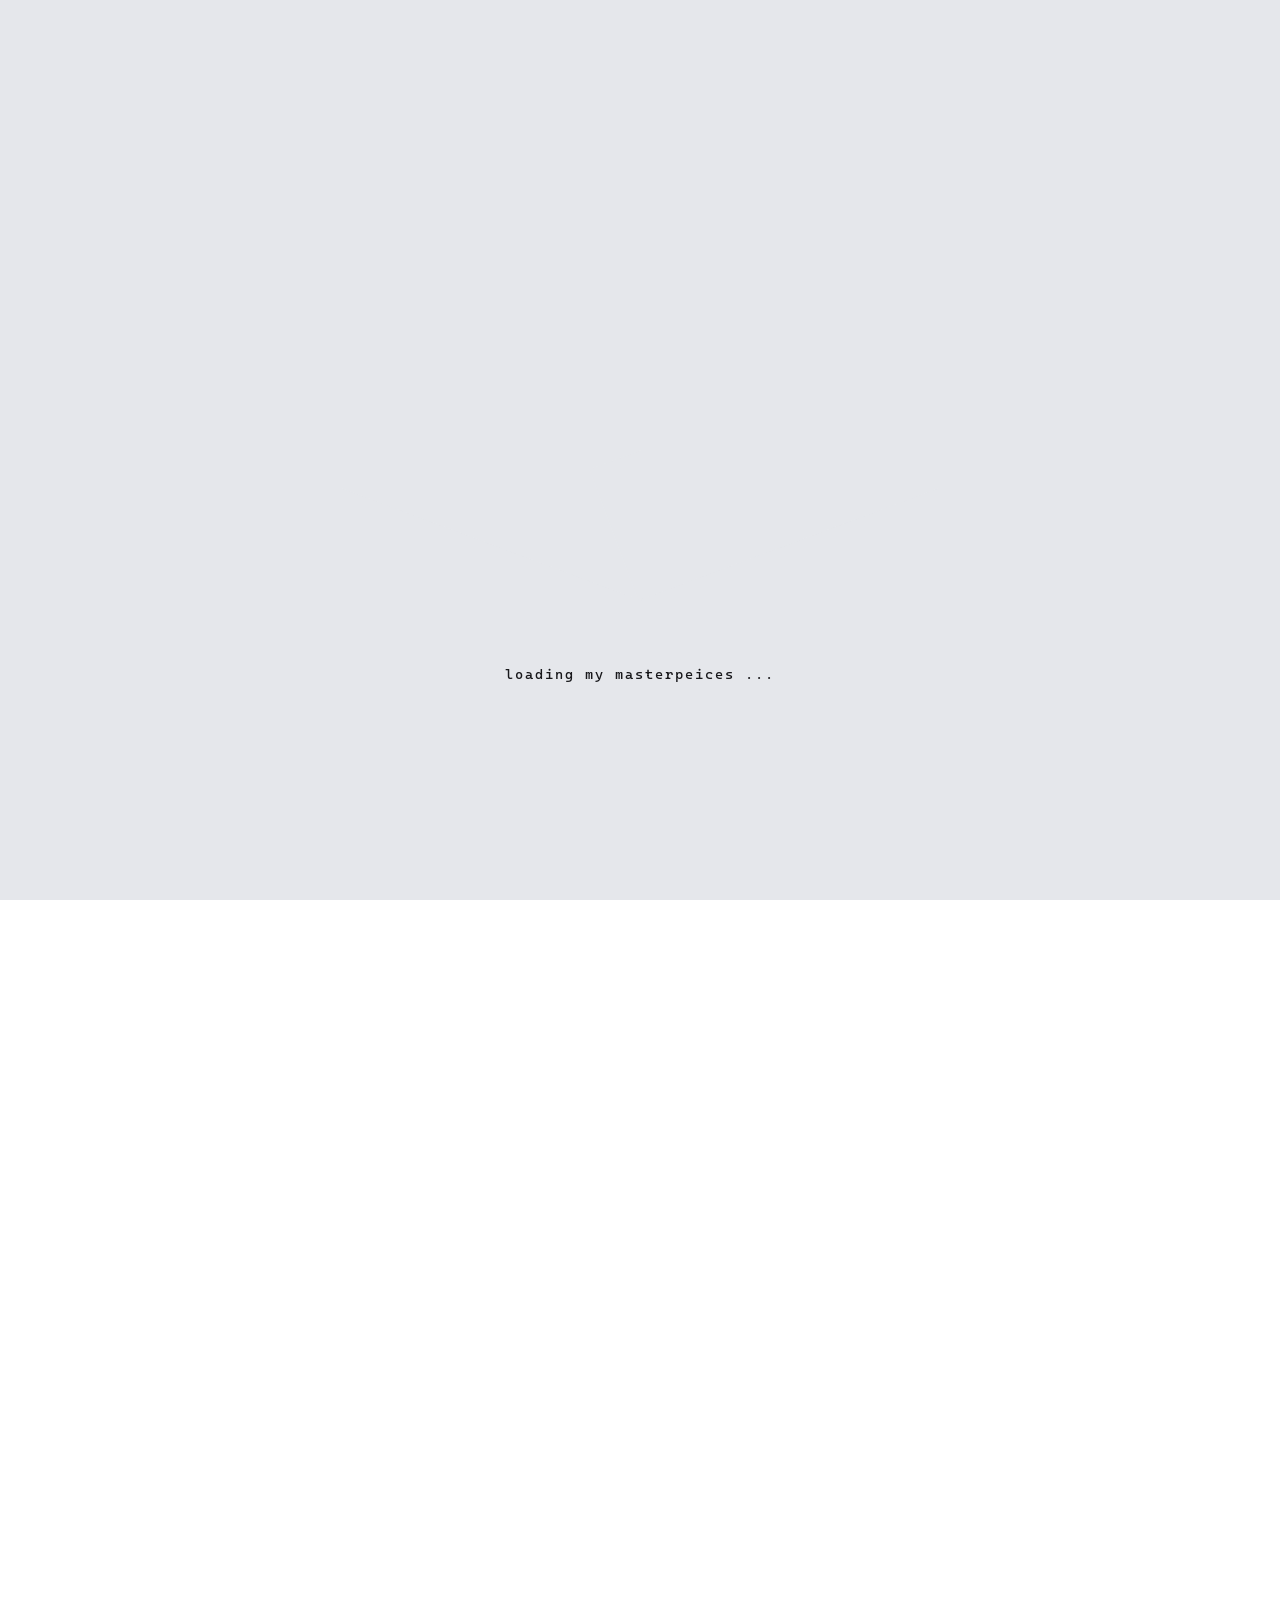
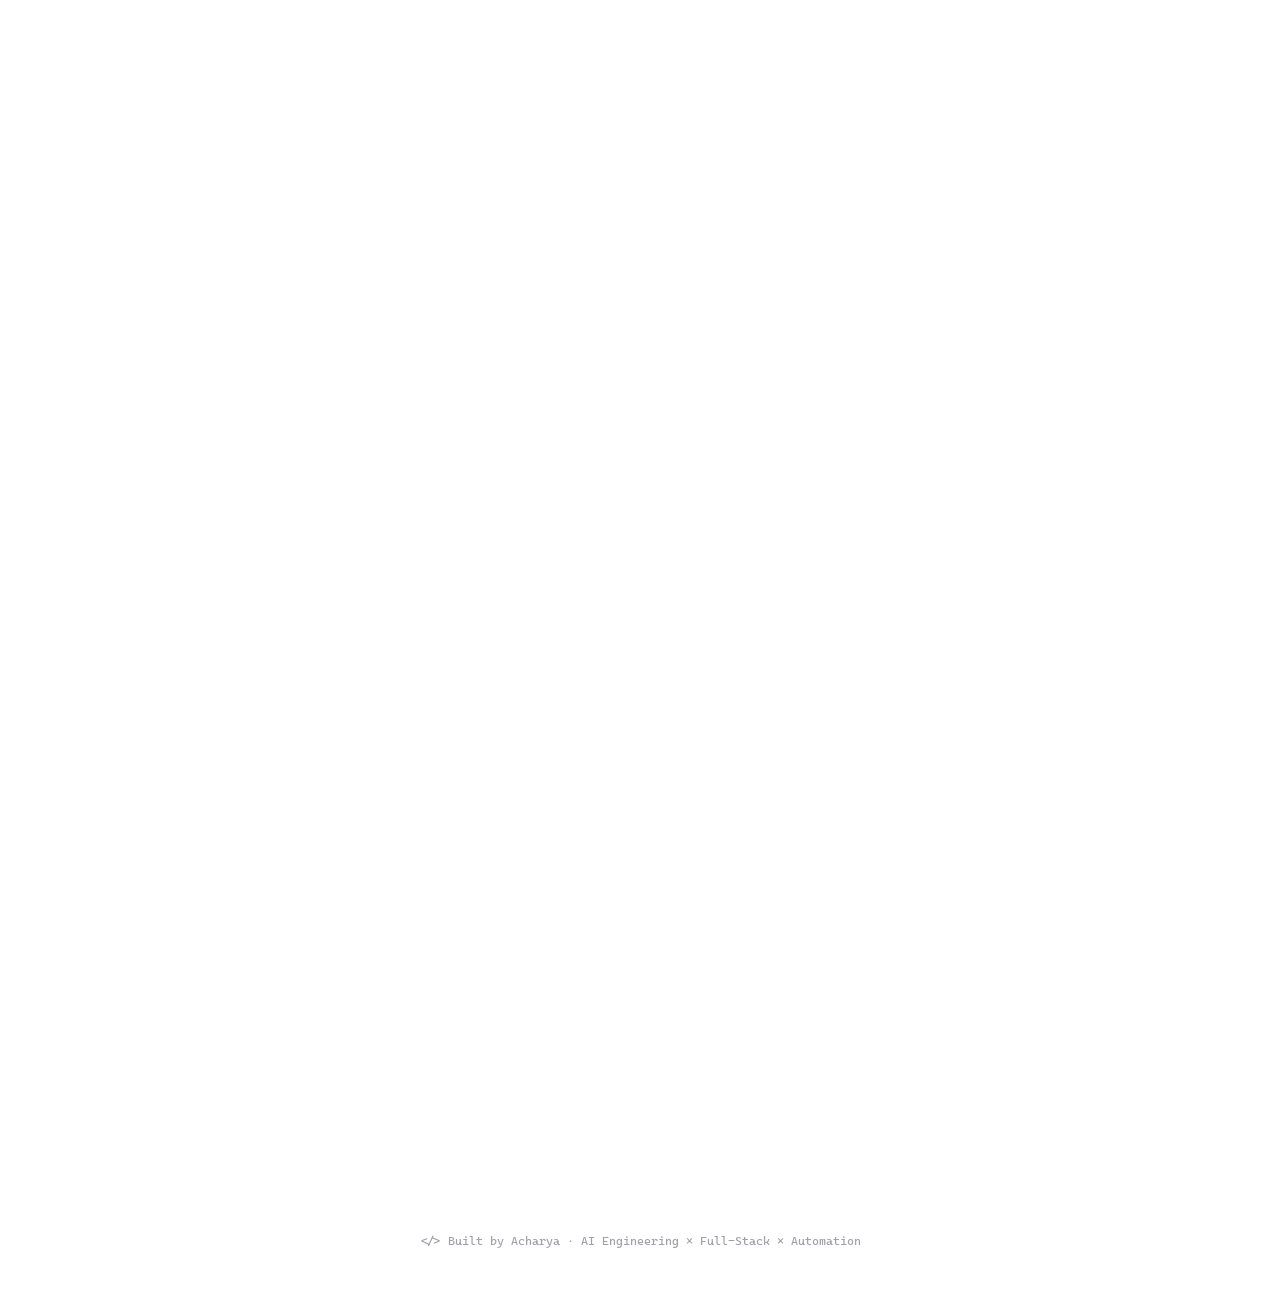
==== html/index.html @ 2d19069e "initial commit" ====
<!DOCTYPE html>
<html lang="en">

<head>
    <meta charset="UTF-8" />
    <meta name="viewport" content="width=device-width, initial-scale=1.0" />
    <meta name="description"
        content="AI Engineer & Full-Stack Developer — Building intelligent systems, RAG pipelines, and scalable SaaS platforms." />
    <title>Acharya — AI Engineer & Full-Stack Developer</title>
    <link rel="preconnect" href="https://fonts.googleapis.com" />
    <link rel="preconnect" href="https://fonts.gstatic.com" crossorigin />
    <link href="https://fonts.googleapis.com/css2?family=Cascadia+Code:wght@400;600;700&display=swap"
        rel="stylesheet" />
    <link rel="stylesheet" href="../css/style.css" />
</head>

<body>

    <!-- ===== Magnetic Cursor ===== -->
    <div class="magnetic-cursor" id="magnetic-cursor"></div>

    <!-- ===== Splash Screen with 3D Box Loader ===== -->
    <div id="splash" aria-hidden="true">
        <div class="splash-inner">
            <div class="loader">
                <div class="box box0"><div></div></div>
                <div class="box box1"><div></div></div>
                <div class="box box2"><div></div></div>
                <div class="box box3"><div></div></div>
                <div class="box box4"><div></div></div>
                <div class="box box5"><div></div></div>
                <div class="box box6"><div></div></div>
                <div class="box box7"><div></div></div>
                <div class="ground"><div></div></div>
            </div>
            <p class="splash-text">loading my masterpeices ...</p>
        </div>
    </div>

    <!-- ===== Toasts ===== -->
    <div id="toast-container"></div>

    <!-- ===== Background Grid ===== -->
    <div class="bg-grid"></div>

    <!-- ===== Floating doodles ===== -->
    <div class="doodles" aria-hidden="true">
        <span class="doodle d1">✎</span>
        <span class="doodle d2">✏️</span>
        <span class="doodle d3">✦</span>
        <span class="doodle d4">✦</span>
        <span class="doodle d5">⭐</span>
        <span class="doodle d6">✨</span>
    </div>

    <!-- ===== Navigation ===== -->
    <nav id="navbar">
        <div class="nav-inner">
            <a href="#" class="nav-logo">&lt;Acharya /&gt;</a>
            <div class="nav-links">
                <a href="#about">About</a>
                <a href="#skills">Skills</a>
                <a href="#projects">Projects</a>
                <a href="#services">Services</a>
                <a href="contact.html" class="btn btn--blue"
                    style="padding: 0.3rem 1rem; font-size: 0.85rem; border-width: 1.5px; border-radius: 6px; box-shadow: 2px 2px 0 0 var(--zinc-900);">Send
                    Message</a>
            </div>
            <button class="nav-hamburger" id="nav-hamburger" aria-label="Toggle menu">
                <span></span><span></span><span></span>
            </button>
        </div>
    </nav>

    <!-- ===== Hero ===== -->
    <header id="hero">
        <div class="hero-content reveal">
            <p class="hero-tag">AI Engineer · Full-Stack Developer · Automation Builder</p>
            <div class="hero-title-wrap">
                <h1 class="hero-title">
                    hi... im acharya .. here are my works !!
                </h1>
                <span class="hero-sparkle hero-sparkle--right">✨</span>
                <span class="hero-sparkle hero-sparkle--left">🚀</span>
                <div class="hero-underline"></div>
            </div>
            <p class="hero-desc">
                Engineering student focused on AI-powered full-stack applications, RAG pipelines, intelligent
                automation, and data-driven products. (Also, I occasionally write code that works on the first try.)
            </p>

            <div class="hero-buttons">
                <a href="https://github.com/acharyawastaken" target="_blank" rel="noreferrer" class="btn btn--dark"
                    id="btn-github">
                    <svg class="btn-icon" viewBox="0 0 24 24" fill="currentColor">
                        <path
                            d="M12 .5C5.37.5 0 5.78 0 12.292c0 5.21 3.438 9.63 8.205 11.188.6.111.82-.254.82-.567 0-.28-.01-1.022-.015-2.005-3.338.711-4.042-1.582-4.042-1.582-.546-1.36-1.333-1.722-1.333-1.722-1.089-.73.083-.716.083-.716 1.205.083 1.838 1.215 1.838 1.215 1.07 1.803 2.809 1.282 3.495.98.108-.763.418-1.282.762-1.577-2.665-.295-5.466-1.309-5.466-5.827 0-1.287.465-2.339 1.228-3.164-.123-.298-.532-1.497.117-3.12 0 0 1.001-.314 3.28 1.209A11.5 11.5 0 0 1 12 6.803c1.02.005 2.047.135 3.004.397 2.277-1.523 3.275-1.209 3.275-1.209.652 1.623.243 2.822.12 3.12.765.825 1.226 1.877 1.226 3.164 0 4.53-2.805 5.528-5.475 5.818.43.364.823 1.084.823 2.184 0 1.576-.015 2.846-.015 3.232 0 .316.216.683.825.567C20.565 21.917 24 17.497 24 12.292 24 5.78 18.627.5 12 .5z" />
                    </svg>
                    GitHub
                </a>
                <a href="https://www.linkedin.com/in/acharyawastaken/" target="_blank" rel="noreferrer"
                    class="btn btn--blue" id="btn-linkedin">
                    <svg class="btn-icon" viewBox="0 0 24 24" fill="currentColor">
                        <path
                            d="M20.447 20.452h-3.554v-5.569c0-1.328-.027-3.037-1.852-3.037-1.853 0-2.136 1.445-2.136 2.939v5.667H9.351V9h3.414v1.561h.046c.477-.9 1.637-1.85 3.37-1.85 3.601 0 4.267 2.37 4.267 5.455v6.286zM5.337 7.433a2.062 2.062 0 0 1-2.063-2.065 2.064 2.064 0 1 1 2.063 2.065zm1.782 13.019H3.555V9h3.564v11.452zM22.225 0H1.771C.792 0 0 .774 0 1.729v20.542C0 23.227.792 24 1.771 24h20.451C23.2 24 24 23.227 24 22.271V1.729C24 .774 23.2 0 22.222 0h.003z" />
                    </svg>
                    LinkedIn
                </a>
            </div>
        </div>
    </header>

    <!-- ===== About ===== -->
    <section id="about">
        <div class="section-header reveal">
            <p class="section-tag">// who_am_i</p>
            <div class="section-title-wrap">
                <h2 class="section-title">About Me</h2>
                <div class="section-underline"></div>
            </div>
        </div>
        <div class="about-body reveal">
            <div style="display: flex; gap: 2rem; align-items: center; flex-wrap: wrap;">
                <div style="flex: 1; min-width: 300px;">
                    <p>I'm an engineering student focused on building <strong>AI-powered full-stack applications</strong>,
                        intelligent automation systems, and data-driven products.</p>
                    <p>My primary interests lie in <strong>AI Engineering, RAG pipelines, automation workflows</strong>, and
                        scalable backend development. I enjoy combining full-stack development, machine learning, and data
                        analytics to create practical systems that solve real-world problems.</p>
                    <div class="about-currently">
                        <p class="about-label">Currently building (and debugging) →</p>
                        <ul class="about-list">
                            <li>RAG-based AI applications</li>
                            <li>Full-stack SaaS platforms</li>
                            <li>AI workflow automation using n8n</li>
                            <li>ML-powered analytics systems</li>
                            <li>FastAPI & MERN backend architectures</li>
                            <li>Vector search & embeddings pipelines</li>
                        </ul>
                    </div>
                </div>
                <div style="flex: 1; min-width: 300px; text-align: center; display: flex; justify-content: center;">
                    <img src="../assets/venn-diagram.png" alt="My Area of Interests Venn Diagram" style="max-width: 100%; height: auto; border-radius: 12px; border: 2px solid var(--zinc-900); box-shadow: 6px 6px 0px 0px var(--zinc-900); background-color: #fff; padding: 1rem;" />
                </div>
            </div>
        </div>
    </section>

    <!-- ===== Skills ===== -->
    <section id="skills">
        <div class="section-header reveal">
            <p class="section-tag">// tech_stack</p>
            <div class="section-title-wrap">
                <h2 class="section-title">ive understood these as my core skills</h2>
                <span class="section-sparkle section-sparkle--right">⚡</span>
                <div class="section-underline"></div>
            </div>
            <p class="section-desc">(Things I can write without intensely Googling every 5 seconds)</p>
        </div>
        <div class="icon-grid" id="skills-grid">
            <!-- Injected by JS -->
        </div>
    </section>

    <!-- ===== Projects ===== -->
    <section id="projects">
        <div class="section-header reveal">
            <p class="section-tag">// projects</p>
            <div class="section-title-wrap">
                <h2 class="section-title">My Masterpieces</h2>
                <span class="section-sparkle section-sparkle--right">✨</span>
                <span class="section-sparkle section-sparkle--left">⭐</span>
                <div class="section-underline"></div>
            </div>
            <p class="section-desc">Select a domain below to view my work.</p>
        </div>

        <!-- Domain Selection Cards -->
        <div id="domain-selection" class="domain-grid">
            <div class="domain-card reveal" data-domain="fullstack" data-magnetic="true">
                <div class="domain-card-bg"></div>
                <div class="domain-card-body">
                    <h3>Full Stack Development</h3>
                    <p>SaaS, scalable backends, MERN</p>
                </div>
            </div>
            <div class="domain-card reveal" data-domain="ai" data-magnetic="true">
                <div class="domain-card-bg"></div>
                <div class="domain-card-body">
                    <h3>AI Engineering</h3>
                    <p>RAG pipelines, Automation, Agents</p>
                </div>
            </div>
            <div class="domain-card reveal" data-domain="data" data-magnetic="true">
                <div class="domain-card-bg"></div>
                <div class="domain-card-body">
                    <h3>Data Scientist</h3>
                    <p>ML Predictions, ETL, Analytics</p>
                </div>
            </div>
        </div>

        <!-- Full Stack -->
        <div id="projects-view-fullstack" class="domain-projects" style="display: none;">
            <button class="btn btn--dark back-to-domains" data-magnetic="true" style="margin-bottom: 1rem;">← Back to
                Domains</button>
            <h3 class="category-title reveal">Full Stack Development</h3>
            <div class="projects-grid" id="projects-fullstack">
                <!-- Injected by JS -->
            </div>
        </div>

        <!-- AI Engineering -->
        <div id="projects-view-ai" class="domain-projects" style="display: none;">
            <button class="btn btn--dark back-to-domains" data-magnetic="true" style="margin-bottom: 1rem;">← Back to
                Domains</button>
            <h3 class="category-title reveal">AI Engineering</h3>
            <div class="projects-grid" id="projects-ai">
                <!-- Injected by JS -->
            </div>
        </div>

        <!-- Data Science -->
        <div id="projects-view-data" class="domain-projects" style="display: none;">
            <button class="btn btn--dark back-to-domains" data-magnetic="true" style="margin-bottom: 1rem;">← Back to
                Domains</button>
            <h3 class="category-title reveal">Data Scientist</h3>
            <div class="projects-grid" id="projects-data">
                <!-- Injected by JS -->
            </div>
        </div>
    </section>

    <!-- ===== Project Modal ===== -->
    <div id="project-modal" class="modal" aria-hidden="true">
        <div class="modal-overlay" onclick="closeProjectModal()"></div>
        <div class="modal-content">
            <button class="modal-close" onclick="closeProjectModal()">×</button>
            <div class="modal-split">
                <!-- Left: Video Showcase -->
                <div class="modal-left">
                    <video controls class="project-video" id="modal-video">
                        <!-- Add your video source here in the future -->
                        <source src="" type="video/mp4">
                        Your browser does not support the video tag.
                    </video>
                    <div class="video-placeholder" id="modal-video-placeholder">
                        <svg viewBox="0 0 24 24" fill="none" stroke="currentColor" stroke-width="2" style="width: 48px; height: 48px; margin-bottom: 1rem;"><polygon points="23 7 16 12 23 17 23 7"></polygon><rect x="1" y="5" width="15" height="14" rx="2" ry="2"></rect></svg>
                        <p style="font-weight: 600; font-size: 1.1rem; margin-bottom: 0.5rem;">Project Demo Video</p>
                        <p style="font-size: 0.85rem; opacity: 0.8;">(Upload your video in index.html)</p>
                    </div>
                </div>
                <!-- Right: Thoughts & Stack -->
                <div class="modal-right">
                    <div class="modal-top">
                        <p style="font-size: 0.8rem; color: var(--blue-500); font-weight: 700; margin-bottom: 0.5rem; text-transform: uppercase; letter-spacing: 1px;">// developer_notes</p>
                        <h3 id="modal-title" style="font-size: 1.8rem; margin-bottom: 1rem; color: var(--zinc-900); font-weight: 800;">Project Title</h3>
                        <div style="background: var(--zinc-100); padding: 1.5rem; border-radius: 8px; border-left: 4px solid var(--amber-400);">
                            <p id="modal-thought" style="font-style: italic; color: var(--zinc-800); line-height: 1.6; font-size: 0.95rem;"></p>
                        </div>
                    </div>
                    <div class="modal-bottom">
                        <p style="font-size: 0.8rem; color: var(--blue-500); font-weight: 700; margin-bottom: 1rem; text-transform: uppercase; letter-spacing: 1px;">// tech_stack</p>
                        <ul id="modal-tech" class="project-tech" style="margin-bottom: 2rem;"></ul>
                        <a href="#" id="modal-github" target="_blank" rel="noreferrer" class="btn btn--dark" style="width: 100%; justify-content: center; font-size: 1rem; padding: 0.8rem;">
                            <svg class="btn-icon" viewBox="0 0 24 24" fill="currentColor"><path d="M12 .5C5.37.5 0 5.78 0 12.292c0 5.21 3.438 9.63 8.205 11.188.6.111.82-.254.82-.567 0-.28-.01-1.022-.015-2.005-3.338.711-4.042-1.582-4.042-1.582-.546-1.36-1.333-1.722-1.333-1.722-1.089-.73.083-.716.083-.716 1.205.083 1.838 1.215 1.838 1.215 1.07 1.803 2.809 1.282 3.495.98.108-.763.418-1.282.762-1.577-2.665-.295-5.466-1.309-5.466-5.827 0-1.287.465-2.339 1.228-3.164-.123-.298-.532-1.497.117-3.12 0 0 1.001-.314 3.28 1.209A11.5 11.5 0 0 1 12 6.803c1.02.005 2.047.135 3.004.397 2.277-1.523 3.275-1.209 3.275-1.209.652 1.623.243 2.822.12 3.12.765.825 1.226 1.877 1.226 3.164 0 4.53-2.805 5.528-5.475 5.818.43.364.823 1.084.823 2.184 0 1.576-.015 2.846-.015 3.232 0 .316.216.683.825.567C20.565 21.917 24 17.497 24 12.292 24 5.78 18.627.5 12 .5z"/></svg>
                            View Repository on GitHub
                        </a>
                    </div>
                </div>
            </div>
        </div>
    </div>

    <!-- ===== Services ===== -->
    <section id="services">
        <div class="section-header reveal">
            <p class="section-tag">// services</p>
            <div class="section-title-wrap">
                <h2 class="section-title">What I Can Do For You</h2>
                <div class="section-underline"></div>
            </div>
        </div>
        <div class="services-grid" id="services-grid" style="margin-bottom: 2rem;">
            <!-- Injected by JS -->
        </div>
        <div style="text-align: center; margin-top: 3rem;" class="reveal">
            <a href="https://www.linkedin.com/in/acharyawastaken/" target="_blank" rel="noreferrer" class="btn btn--blue" data-magnetic="true">
                <svg class="btn-icon" viewBox="0 0 24 24" fill="currentColor"><path d="M20.447 20.452h-3.554v-5.569c0-1.328-.027-3.037-1.852-3.037-1.853 0-2.136 1.445-2.136 2.939v5.667H9.351V9h3.414v1.561h.046c.477-.9 1.637-1.85 3.37-1.85 3.601 0 4.267 2.37 4.267 5.455v6.286zM5.337 7.433a2.062 2.062 0 0 1-2.063-2.065 2.064 2.064 0 1 1 2.063 2.065zm1.782 13.019H3.555V9h3.564v11.452zM22.225 0H1.771C.792 0 0 .774 0 1.729v20.542C0 23.227.792 24 1.771 24h20.451C23.2 24 24 23.227 24 22.271V1.729C24 .774 23.2 0 22.222 0h.003z"/></svg>
                View My Profile on LinkedIn
            </a>
        </div>
    </section>

    <!-- ===== Connect ===== -->
    <section id="connect">
        <div class="section-header reveal">
            <p class="section-tag">// connect</p>
            <div class="section-title-wrap">
                <h2 class="section-title">Let's Build Something</h2>
                <div class="section-underline"></div>
            </div>
            <p class="section-desc">I'm always open to new projects, collaborations, and opportunities.</p>
        </div>

        <div class="connect-cards">
            <a href="https://github.com/acharyawastaken" target="_blank" rel="noreferrer"
                class="connect-card rotate-n1 reveal" id="card-github">
                <div class="connect-card-bg"></div>
                <div class="connect-card-body">
                    <div class="connect-icon connect-icon--dark">
                        <svg viewBox="0 0 24 24" fill="currentColor">
                            <path
                                d="M12 .5C5.37.5 0 5.78 0 12.292c0 5.21 3.438 9.63 8.205 11.188.6.111.82-.254.82-.567 0-.28-.01-1.022-.015-2.005-3.338.711-4.042-1.582-4.042-1.582-.546-1.36-1.333-1.722-1.333-1.722-1.089-.73.083-.716.083-.716 1.205.083 1.838 1.215 1.838 1.215 1.07 1.803 2.809 1.282 3.495.98.108-.763.418-1.282.762-1.577-2.665-.295-5.466-1.309-5.466-5.827 0-1.287.465-2.339 1.228-3.164-.123-.298-.532-1.497.117-3.12 0 0 1.001-.314 3.28 1.209A11.5 11.5 0 0 1 12 6.803c1.02.005 2.047.135 3.004.397 2.277-1.523 3.275-1.209 3.275-1.209.652 1.623.243 2.822.12 3.12.765.825 1.226 1.877 1.226 3.164 0 4.53-2.805 5.528-5.475 5.818.43.364.823 1.084.823 2.184 0 1.576-.015 2.846-.015 3.232 0 .316.216.683.825.567C20.565 21.917 24 17.497 24 12.292 24 5.78 18.627.5 12 .5z" />
                        </svg>
                    </div>
                    <h3 class="connect-name">GitHub</h3>
                    <p class="connect-desc">@acharyawastaken</p>
                </div>
            </a>
            <a href="https://www.linkedin.com/in/acharyawastaken/" target="_blank" rel="noreferrer"
                class="connect-card rotate-p1 reveal" id="card-linkedin">
                <div class="connect-card-bg"></div>
                <div class="connect-card-body">
                    <div class="connect-icon connect-icon--blue">
                        <svg viewBox="0 0 24 24" fill="currentColor">
                            <path
                                d="M20.447 20.452h-3.554v-5.569c0-1.328-.027-3.037-1.852-3.037-1.853 0-2.136 1.445-2.136 2.939v5.667H9.351V9h3.414v1.561h.046c.477-.9 1.637-1.85 3.37-1.85 3.601 0 4.267 2.37 4.267 5.455v6.286zM5.337 7.433a2.062 2.062 0 0 1-2.063-2.065 2.064 2.064 0 1 1 2.063 2.065zm1.782 13.019H3.555V9h3.564v11.452zM22.225 0H1.771C.792 0 0 .774 0 1.729v20.542C0 23.227.792 24 1.771 24h20.451C23.2 24 24 23.227 24 22.271V1.729C24 .774 23.2 0 22.222 0h.003z" />
                        </svg>
                    </div>
                    <h3 class="connect-name">LinkedIn</h3>
                    <p class="connect-desc">/in/acharyawastaken</p>
                </div>
            </a>
        </div>
    </section>

    <!-- ===== Footer ===== -->
    <footer id="footer">
        <p class="footer-text">&lt;/&gt; Built by Acharya · AI Engineering × Full-Stack × Automation</p>
    </footer>

    <script src="https://cdnjs.cloudflare.com/ajax/libs/gsap/3.12.2/gsap.min.js"></script>
    <script src="../js/script.js"></script>
</body>

</html>
---- css/style.css ----
*,*::before,*::after{margin:0;padding:0;box-sizing:border-box}
:root{
  --font:'Cascadia Code',monospace;
  --zinc-50:#fafafa;--zinc-100:#f4f4f5;--zinc-200:#e4e4e7;--zinc-400:#a1a1aa;
  --zinc-600:#52525b;--zinc-800:#27272a;--zinc-900:#18181b;--zinc-950:#09090b;
  --white:#fff;--amber-300:#fcd34d;--amber-400:#fbbf24;--amber-500:#f59e0b;
  --blue-400:#60a5fa;--blue-500:#3b82f6;--blue-600:#2563eb;
  --purple-500:#a855f7;--green-100:#dcfce7;--green-600:#16a34a;
  --radius:10px;
  --ease-expo:cubic-bezier(.16,1,.3,1);
  --ease-back:cubic-bezier(.34,1.56,.64,1);
}
html{scroll-behavior:smooth}
body{font-family:var(--font);background:var(--white);color:var(--zinc-900);overflow-x:hidden;-webkit-font-smoothing:antialiased}
a{text-decoration:none;color:inherit}

* {
  cursor: url('data:image/svg+xml,<svg xmlns="http://www.w3.org/2000/svg" width="48" height="48" viewBox="0 0 24 24"><path fill="%23FFF" stroke="%23000" stroke-width="2" d="M5.5 3.21V20.8c0 .45.54.67.85.35l4.86-4.86a.5.5 0 0 1 .35-.15h6.87a.5.5 0 0 0 .35-.85L6.35 2.85a.5.5 0 0 0-.85.35Z"></path></svg>') 4 4, auto !important;
}

.magnetic-cursor {
  position: fixed;
  top: 0;
  left: 0;
  z-index: 9999;
  pointer-events: none;
  will-change: transform, width, height, border-radius;
  background-color: white;
  mix-blend-mode: exclusion;
  width: 24px;
  height: 24px;
  border-radius: 50%;
  backdrop-filter: contrast(1.5);
  -webkit-backdrop-filter: contrast(1.5);
}

/* ===== GRID BACKGROUND ===== */
.bg-grid {
    position: fixed;
    inset: 0;
    pointer-events: none;
    z-index: 0;
    background-image: url("data:image/svg+xml,%3Csvg xmlns='http://www.w3.org/2000/svg' width='40' height='40'%3E%3Cpath d='M.5 40V.5H40' fill='none' stroke='rgba(156, 163, 175, 0.3)' /%3E%3C/svg%3E");
}

/* ===== 3D BOX LOADER SPLASH ===== */
#splash{position:fixed;inset:0;z-index:9999;background:#e5e7eb;display:flex;align-items:center;justify-content:center;transition:opacity .8s var(--ease-expo),visibility .8s}
#splash.hide{opacity:0;visibility:hidden;pointer-events:none}
.splash-inner{text-align:center;animation:splashIn .5s var(--ease-back) both; display:flex; flex-direction:column; align-items:center;}
.splash-text{font-family:var(--font);font-size:.85rem;color:var(--zinc-900);margin-top:8rem;letter-spacing:2px}
@keyframes splashIn{from{opacity:0;transform:scale(.8) translateY(20px)}to{opacity:1;transform:scale(1) translateY(0)}}

.loader {
    --duration: 3s;
    --primary: rgba(0, 0, 0, 1);
    --primary-light: #333333;
    --primary-rgba: rgba(0, 0, 0, 0);
    width: 200px;
    height: 320px;
    position: relative;
    transform-style: preserve-3d;
    margin: 0 auto;
}
@media (max-width: 480px) {
    .loader {
        zoom: 0.44;
    }
}
.loader:before, .loader:after {
    --r: 20.5deg;
    content: "";
    width: 320px;
    height: 140px;
    position: absolute;
    right: 32%;
    bottom: -11px;
    background: #e5e7eb; 
    transform: translateZ(200px) rotate(var(--r));
    animation: mask var(--duration) linear forwards infinite;
}
.loader:after {
    --r: -20.5deg;
    right: auto;
    left: 32%;
}
.loader .ground {
    position: absolute;
    left: -50px;
    bottom: -120px;
    transform-style: preserve-3d;
    transform: rotateY(-47deg) rotateX(-15deg) rotateZ(15deg) scale(1);
}
.loader .ground div {
    transform: rotateX(90deg) rotateY(0deg) translate(-48px, -120px) translateZ(100px) scale(0);
    width: 200px;
    height: 200px;
    background: var(--primary);
    background: linear-gradient(45deg, var(--primary) 0%, var(--primary) 50%, var(--primary-light) 50%, var(--primary-light) 100%);
    transform-style: preserve-3d;
    animation: ground var(--duration) linear forwards infinite;
}
.loader .ground div:before, .loader .ground div:after {
    --rx: 90deg;
    --ry: 0deg;
    --x: 44px;
    --y: 162px;
    --z: -50px;
    content: "";
    width: 156px;
    height: 300px;
    opacity: 0;
    background: linear-gradient(var(--primary), var(--primary-rgba));
    position: absolute;
    top: 0;
    left: 0;
    transform: rotateX(var(--rx)) rotateY(var(--ry)) translate(var(--x), var(--y)) translateZ(var(--z));
    animation: ground-shine var(--duration) linear forwards infinite;
}
.loader .ground div:after {
    --rx: 90deg;
    --ry: 90deg;
    --x: 0;
    --y: 177px;
    --z: 150px;
}
.loader .box {
    --x: 0;
    --y: 0;
    position: absolute;
    animation: var(--duration) linear forwards infinite;
    transform: translate(var(--x), var(--y));
}
.loader .box div {
    background-color: var(--primary);
    width: 48px;
    height: 48px;
    position: relative;
    transform-style: preserve-3d;
    animation: var(--duration) ease forwards infinite;
    transform: rotateY(-47deg) rotateX(-15deg) rotateZ(15deg) scale(0);
}
.loader .box div:before, .loader .box div:after {
    --rx: 90deg;
    --ry: 0deg;
    --z: 24px;
    --y: -24px;
    --x: 0;
    content: "";
    position: absolute;
    top: 0;
    left: 0;
    background-color: #52525b;
    width: inherit;
    height: inherit;
    transform: rotateX(var(--rx)) rotateY(var(--ry)) translate(var(--x), var(--y)) translateZ(var(--z));
}
.loader .box div:after {
    --rx: 0deg;
    --ry: 90deg;
    --x: 24px;
    --y: 0;
    background-color: #27272a;
}
.loader .box.box0 { --x: -220px; --y: -120px; left: 58px; top: 108px; animation-name: box-move0; }
.loader .box.box0 div { animation-name: box-scale0; }
.loader .box.box1 { --x: -260px; --y: 120px; left: 25px; top: 120px; animation-name: box-move1; }
.loader .box.box1 div { animation-name: box-scale1; }
.loader .box.box2 { --x: 120px; --y: -190px; left: 58px; top: 64px; animation-name: box-move2; }
.loader .box.box2 div { animation-name: box-scale2; }
.loader .box.box3 { --x: 280px; --y: -40px; left: 91px; top: 120px; animation-name: box-move3; }
.loader .box.box3 div { animation-name: box-scale3; }
.loader .box.box4 { --x: 60px; --y: 200px; left: 58px; top: 132px; animation-name: box-move4; }
.loader .box.box4 div { animation-name: box-scale4; }
.loader .box.box5 { --x: -220px; --y: -120px; left: 25px; top: 76px; animation-name: box-move5; }
.loader .box.box5 div { animation-name: box-scale5; }
.loader .box.box6 { --x: -260px; --y: 120px; left: 91px; top: 76px; animation-name: box-move6; }
.loader .box.box6 div { animation-name: box-scale6; }
.loader .box.box7 { --x: -240px; --y: 200px; left: 58px; top: 87px; animation-name: box-move7; }
.loader .box.box7 div { animation-name: box-scale7; }

@keyframes box-move0 { 12% { transform: translate(var(--x), var(--y)); } 25%, 52% { transform: translate(0, 0); } 80% { transform: translate(0, -32px); } 90%, 100% { transform: translate(0, 188px); } }
@keyframes box-scale0 { 6% { transform: rotateY(-47deg) rotateX(-15deg) rotateZ(15deg) scale(0); } 14%, 100% { transform: rotateY(-47deg) rotateX(-15deg) rotateZ(15deg) scale(1); } }
@keyframes box-move1 { 16% { transform: translate(var(--x), var(--y)); } 29%, 52% { transform: translate(0, 0); } 80% { transform: translate(0, -32px); } 90%, 100% { transform: translate(0, 188px); } }
@keyframes box-scale1 { 10% { transform: rotateY(-47deg) rotateX(-15deg) rotateZ(15deg) scale(0); } 18%, 100% { transform: rotateY(-47deg) rotateX(-15deg) rotateZ(15deg) scale(1); } }
@keyframes box-move2 { 20% { transform: translate(var(--x), var(--y)); } 33%, 52% { transform: translate(0, 0); } 80% { transform: translate(0, -32px); } 90%, 100% { transform: translate(0, 188px); } }
@keyframes box-scale2 { 14% { transform: rotateY(-47deg) rotateX(-15deg) rotateZ(15deg) scale(0); } 22%, 100% { transform: rotateY(-47deg) rotateX(-15deg) rotateZ(15deg) scale(1); } }
@keyframes box-move3 { 24% { transform: translate(var(--x), var(--y)); } 37%, 52% { transform: translate(0, 0); } 80% { transform: translate(0, -32px); } 90%, 100% { transform: translate(0, 188px); } }
@keyframes box-scale3 { 18% { transform: rotateY(-47deg) rotateX(-15deg) rotateZ(15deg) scale(0); } 26%, 100% { transform: rotateY(-47deg) rotateX(-15deg) rotateZ(15deg) scale(1); } }
@keyframes box-move4 { 28% { transform: translate(var(--x), var(--y)); } 41%, 52% { transform: translate(0, 0); } 80% { transform: translate(0, -32px); } 90%, 100% { transform: translate(0, 188px); } }
@keyframes box-scale4 { 22% { transform: rotateY(-47deg) rotateX(-15deg) rotateZ(15deg) scale(0); } 30%, 100% { transform: rotateY(-47deg) rotateX(-15deg) rotateZ(15deg) scale(1); } }
@keyframes box-move5 { 32% { transform: translate(var(--x), var(--y)); } 45%, 52% { transform: translate(0, 0); } 80% { transform: translate(0, -32px); } 90%, 100% { transform: translate(0, 188px); } }
@keyframes box-scale5 { 26% { transform: rotateY(-47deg) rotateX(-15deg) rotateZ(15deg) scale(0); } 34%, 100% { transform: rotateY(-47deg) rotateX(-15deg) rotateZ(15deg) scale(1); } }
@keyframes box-move6 { 36% { transform: translate(var(--x), var(--y)); } 49%, 52% { transform: translate(0, 0); } 80% { transform: translate(0, -32px); } 90%, 100% { transform: translate(0, 188px); } }
@keyframes box-scale6 { 30% { transform: rotateY(-47deg) rotateX(-15deg) rotateZ(15deg) scale(0); } 38%, 100% { transform: rotateY(-47deg) rotateX(-15deg) rotateZ(15deg) scale(1); } }
@keyframes box-move7 { 40% { transform: translate(var(--x), var(--y)); } 53%, 52% { transform: translate(0, 0); } 80% { transform: translate(0, -32px); } 90%, 100% { transform: translate(0, 188px); } }
@keyframes box-scale7 { 34% { transform: rotateY(-47deg) rotateX(-15deg) rotateZ(15deg) scale(0); } 42%, 100% { transform: rotateY(-47deg) rotateX(-15deg) rotateZ(15deg) scale(1); } }

@keyframes ground { 0%, 65% { transform: rotateX(90deg) rotateY(0deg) translate(-48px, -120px) translateZ(100px) scale(0); } 75%, 90% { transform: rotateX(90deg) rotateY(0deg) translate(-48px, -120px) translateZ(100px) scale(1); } 100% { transform: rotateX(90deg) rotateY(0deg) translate(-48px, -120px) translateZ(100px) scale(0); } }
@keyframes ground-shine { 0%, 70% { opacity: 0; } 75%, 87% { opacity: 0.2; } 100% { opacity: 0; } }
@keyframes mask { 0%, 65% { opacity: 0; } 66%, 100% { opacity: 1; } }

/* ===== DOODLES ===== */
.doodles{position:fixed;inset:0;pointer-events:none;z-index:0;overflow:hidden}
.doodle{position:absolute;opacity:.1;font-size:3rem;animation:float 10s ease-in-out infinite}
.d1{top:8%;left:5%;animation-delay:0s}.d2{top:60%;right:6%;animation-delay:1.5s}
.d3{top:35%;right:15%;font-size:2rem;color:var(--blue-400);animation-delay:3s}
.d4{bottom:20%;left:10%;font-size:2rem;color:var(--amber-400);animation-delay:4.5s}
.d5{top:80%;left:40%;font-size:2.2rem;animation-delay:2s}
.d6{top:15%;right:30%;font-size:2.5rem;animation-delay:5s}
@keyframes float{0%,100%{transform:translateY(0)}50%{transform:translateY(-22px)}}

/* ===== NAVBAR ===== */
#navbar{position:fixed;top:0;left:0;width:100%;z-index:100;padding:1rem 2rem;transition:background .5s var(--ease-expo),box-shadow .5s}
#navbar.scrolled{background:rgba(255,255,255,.9);backdrop-filter:blur(14px);box-shadow:0 2px 20px rgba(0,0,0,.06)}
.nav-inner{max-width:1100px;margin:0 auto;display:flex;align-items:center;justify-content:space-between}
.nav-logo{font-size:1.3rem;font-weight:700;color:var(--zinc-900);transition:transform .4s var(--ease-back)}
.nav-logo:hover{transform:scale(1.05)}
.nav-links{display:flex;gap:1.8rem}
.nav-links a{font-size:.85rem;color:var(--zinc-600);transition:color .3s,transform .3s var(--ease-back);position:relative}
.nav-links a::after{content:'';position:absolute;bottom:-3px;left:0;width:0;height:2px;background:var(--blue-500);transition:width .4s var(--ease-expo)}
.nav-links a:hover{color:var(--zinc-900);transform:translateY(-1px)}
.nav-links a:hover::after{width:100%}
.nav-hamburger{display:none;background:none;border:none;cursor:pointer;flex-direction:column;gap:5px;padding:4px}
.nav-hamburger span{display:block;width:22px;height:2px;background:var(--zinc-900);transition:all .3s}

/* ===== HERO ===== */
#hero{min-height:100vh;display:flex;align-items:center;justify-content:center;position:relative;z-index:1;padding:7rem 1.5rem 4rem}
.hero-content{text-align:center;max-width:740px}
.hero-tag{font-size:.9rem;color:var(--blue-500);margin-bottom:1rem;letter-spacing:.5px}
.hero-title-wrap{position:relative;display:inline-block;margin-bottom:1.5rem}
.hero-title{font-size:clamp(1.8rem,5vw,3rem);font-weight:700;line-height:1.2;color:var(--zinc-900);letter-spacing:-1px}
.hero-sparkle{position:absolute;font-size:1.6rem;animation:pulse 2.5s ease-in-out infinite}
.hero-sparkle--right{top:-.3rem;right:-2.5rem}
.hero-sparkle--left{bottom:0;left:-2.2rem}
@keyframes pulse{0%,100%{transform:scale(1);opacity:.8}50%{transform:scale(1.3);opacity:1}}
.hero-underline{position:absolute;bottom:-6px;left:50%;transform:translateX(-50%);width:70%;height:5px;background:rgba(59,130,246,.18);border-radius:999px;filter:blur(2px)}
.hero-desc{font-size:.95rem;color:var(--zinc-600);line-height:1.7;margin-bottom:2.5rem}
.hero-buttons{display:flex;gap:1.2rem;justify-content:center;flex-wrap:wrap}
.btn{display:inline-flex;align-items:center;gap:.5rem;font-family:var(--font);font-size:.9rem;padding:.7rem 1.6rem;border:2px solid var(--zinc-900);border-radius:var(--radius);cursor:pointer;transition:all .4s var(--ease-back)}
.btn-icon{width:17px;height:17px}
.btn--dark{background:var(--zinc-900);color:var(--white);transform:rotate(-2deg);box-shadow:4px 4px 0 0 var(--amber-400)}
.btn--dark:hover{box-shadow:7px 7px 0 0 var(--amber-400);transform:rotate(-2deg) translate(-3px,-3px)}
.btn--dark:active{box-shadow:2px 2px 0 0 var(--amber-400);transform:rotate(-2deg)}
.btn--blue{background:var(--blue-600);color:var(--white);transform:rotate(2deg);box-shadow:4px 4px 0 0 var(--zinc-900)}
.btn--blue:hover{box-shadow:7px 7px 0 0 var(--zinc-900);transform:rotate(2deg) translate(-3px,-3px)}
.btn--blue:active{box-shadow:2px 2px 0 0 var(--zinc-900);transform:rotate(2deg)}

/* ===== SECTIONS SHARED ===== */
section{position:relative;z-index:1;padding:5rem 1.5rem;max-width:1100px;margin:0 auto}
.section-header{text-align:center;margin-bottom:3rem}
.section-tag{font-size:.85rem;color:var(--blue-500);margin-bottom:.4rem;letter-spacing:.5px}
.section-title-wrap{position:relative;display:inline-block;margin-bottom:.8rem}
.section-title{font-size:clamp(1.6rem,4vw,2.5rem);font-weight:700;color:var(--zinc-900);letter-spacing:-.5px}
.section-sparkle{position:absolute;font-size:1.2rem;animation:pulse 2.5s ease-in-out infinite}
.section-sparkle--right{top:-.2rem;right:-1.8rem}
.section-sparkle--left{bottom:-.2rem;left:-1.8rem}
.section-underline{position:absolute;bottom:-4px;left:50%;transform:translateX(-50%);width:55%;height:4px;background:rgba(59,130,246,.18);border-radius:999px;filter:blur(2px)}
.section-desc{font-size:.9rem;color:var(--zinc-600)}

/* ===== ABOUT ===== */
.about-body{max-width:720px;margin:0 auto;font-size:.9rem;color:var(--zinc-600);line-height:1.8}
.about-body p{margin-bottom:1rem}
.about-body strong{color:var(--zinc-900)}
.about-currently{margin-top:1.5rem;padding:1.5rem;border:2px solid var(--zinc-900);border-radius:var(--radius);box-shadow:4px 4px 0 0 var(--zinc-900);background:var(--zinc-50);transition:all .4s var(--ease-back)}
.about-currently:hover{box-shadow:7px 7px 0 0 var(--zinc-900);transform:translate(-3px,-3px)}
.about-label{font-weight:700;color:var(--zinc-900);margin-bottom:.6rem;font-size:.9rem}
.about-list{list-style:none;display:grid;grid-template-columns:1fr 1fr;gap:.4rem .8rem}
.about-list li{font-size:.85rem;color:var(--zinc-600)}
.about-list li::before{content:'▸ ';color:var(--blue-500)}

/* ===== ICON GRID (SKILLS) ===== */
.icon-grid {
    display: grid;
    grid-template-columns: repeat(3, 1fr);
    gap: 1.5rem;
    max-width: 900px;
    margin: 0 auto;
}
@media(min-width: 640px){ .icon-grid { grid-template-columns: repeat(4, 1fr); } }
@media(min-width: 768px){ .icon-grid { grid-template-columns: repeat(5, 1fr); } }
@media(min-width: 1024px){ .icon-grid { grid-template-columns: repeat(6, 1fr); } }

.icon-grid-item {
    position: relative;
    display: flex;
    flex-direction: column;
    align-items: center;
    justify-content: center;
}
.icon-box {
    display: flex;
    flex-direction: column;
    height: 6rem;
    width: 6rem;
    align-items: center;
    justify-content: center;
    border-radius: 0.75rem;
    border: 1px solid var(--zinc-200);
    background: var(--white);
    padding: 1rem;
    transition: all 0.3s cubic-bezier(0.175, 0.885, 0.32, 1.275); /* bouncy */
    cursor: pointer;
}
.icon-box:hover {
    background: rgba(255,255,255,0.7);
    box-shadow: 0 10px 15px -3px rgba(0,0,0,0.1), 0 4px 6px -2px rgba(0,0,0,0.05);
    transform: translateY(-0.35rem) scale(1.05);
    border-color: var(--blue-400);
}
.icon-box svg { 
    width: 28px; 
    height: 28px; 
    margin-bottom: 0.5rem; 
    color: var(--zinc-800);
}
.icon-box:hover svg { color: var(--blue-500); }
.icon-name { font-size: 0.75rem; font-weight: 600; color: var(--zinc-600); }

/* ===== PROJECT CARDS ===== */
.domain-grid {
    display: flex;
    flex-direction: column;
    gap: 2rem;
    max-width: 600px;
    margin: 0 auto 3rem auto;
}
.domain-card {
    position: relative;
    cursor: pointer;
    transition: all 0.4s var(--ease-back);
}
/* ===== SKILL THOUGHT BUBBLES ===== */
.thought-bubble {
    position: absolute;
    bottom: calc(100% + 20px);
    left: 50%;
    transform: translateX(-50%) translateY(10px) scale(0.95);
    width: max-content;
    max-width: 200px;
    background: var(--white);
    border: 2px solid var(--zinc-900);
    border-radius: 16px;
    padding: 0.8rem 1rem;
    box-shadow: 4px 4px 0 0 var(--blue-500);
    opacity: 0;
    visibility: hidden;
    transition: all 0.3s var(--ease-back);
    z-index: 50;
    font-size: 0.8rem;
    font-weight: 500;
    color: var(--zinc-900);
    text-align: center;
    white-space: normal;
    pointer-events: none;
}

.thought-bubble::after, .thought-bubble::before {
    content: '';
    position: absolute;
    background: var(--white);
    border: 2px solid var(--zinc-900);
    border-radius: 50%;
}
.thought-bubble::after {
    width: 14px;
    height: 14px;
    bottom: -16px;
    left: calc(50% - 7px);
}
.thought-bubble::before {
    width: 8px;
    height: 8px;
    bottom: -28px;
    left: calc(50% - 10px);
}

.icon-box:hover .thought-bubble, .service-item:hover .thought-bubble {
    opacity: 1;
    visibility: visible;
    transform: translateX(-50%) translateY(0) scale(1);
}
.domain-card-bg {
    position: absolute;
    inset: 0;
    background: var(--white);
    border: 2px solid var(--zinc-900);
    border-radius: var(--radius);
    box-shadow: 4px 4px 0 0 var(--zinc-900);
    transition: all 0.4s var(--ease-back);
}
.domain-card:hover .domain-card-bg {
    box-shadow: 8px 8px 0 0 var(--blue-500);
    transform: translate(-4px, -4px);
    border-color: var(--blue-500);
}
.domain-card-body {
    position: relative;
    padding: 2.5rem 2rem;
    text-align: center;
}
.domain-card-body h3 {
    font-size: 1.3rem;
    color: var(--zinc-900);
    margin-bottom: 0.5rem;
    font-weight: 700;
}
.domain-card-body p {
    font-size: 0.85rem;
    color: var(--zinc-600);
}

.category-title {
    font-size: 1.5rem;
    font-weight: 700;
    margin-top: 2rem;
    margin-bottom: 2rem;
    color: var(--zinc-900);
    display: inline-block;
    position: relative;
}
.category-title::after {
    content: '';
    position: absolute;
    bottom: -6px;
    left: 0;
    width: 100%;
    height: 3px;
    background: var(--zinc-200);
    border-radius: 2px;
}

.projects-grid{display:grid;grid-template-columns:repeat(auto-fill,minmax(300px,1fr));gap:2.2rem}
.project-card{position:relative;transition:all .5s var(--ease-back)}
.project-card.rotate-n1{transform:rotate(-.7deg)}.project-card.rotate-p1{transform:rotate(.7deg)}.project-card.rotate-n2{transform:rotate(-1.2deg)}
.project-card-bg{position:absolute;inset:0;background:var(--white);border:2px solid var(--zinc-900);border-radius:var(--radius);box-shadow:4px 4px 0 0 var(--zinc-900);transition:all .4s var(--ease-back)}
.project-card:hover .project-card-bg{box-shadow:8px 8px 0 0 var(--zinc-900);transform:translate(-4px,-4px)}
.project-card-body{position:relative;padding:1.6rem}
.project-badge{position:absolute;top:-10px;right:-10px;background:var(--amber-400);color:var(--zinc-900);font-size:.7rem;font-weight:600;padding:.2rem .7rem;border-radius:999px;transform:rotate(12deg);border:2px solid var(--zinc-900);z-index:2}
.project-icon{width:46px;height:46px;border-radius:50%;border:2px solid var(--zinc-900);display:flex;align-items:center;justify-content:center;margin-bottom:.8rem;transition:transform .4s var(--ease-back)}
.project-card:hover .project-icon{transform:scale(1.1) rotate(-5deg)}
.project-icon svg{width:20px;height:20px}
.project-icon--amber{color:var(--amber-500)}.project-icon--blue{color:var(--blue-500)}.project-icon--purple{color:var(--purple-500)}
.project-name{font-size:1.05rem;font-weight:700;margin-bottom:.25rem}
.project-desc{font-size:.8rem;color:var(--zinc-600);margin-bottom:1rem;line-height:1.5}
.project-tech{list-style:none;display:flex;flex-wrap:wrap;gap:.35rem;margin-bottom:1.2rem}
.project-tech li{font-size:.68rem;padding:.2rem .5rem;border:1.5px solid var(--zinc-200);border-radius:5px;color:var(--zinc-600);background:var(--zinc-50)}
.project-btn{display:block;width:100%;text-align:center;font-family:var(--font);font-size:.85rem;font-weight:600;padding:.65rem 0;border:2px solid var(--zinc-900);border-radius:var(--radius);transition:all .4s var(--ease-back);box-shadow:4px 4px 0 0 var(--zinc-900);background:var(--zinc-50);color:var(--zinc-900)}
.project-btn:hover{box-shadow:6px 6px 0 0 var(--zinc-900);transform:translate(-2px,-2px);background:var(--white)}
.project-btn:active{box-shadow:2px 2px 0 0 var(--zinc-900);transform:translate(0,0)}
.project-btn--featured{background:var(--amber-400)}
.project-btn--featured:hover{background:var(--amber-300)}

/* ===== PROJECT MODAL ===== */
.modal {
    position: fixed;
    inset: 0;
    z-index: 9999;
    display: flex;
    align-items: center;
    justify-content: center;
    opacity: 0;
    visibility: hidden;
    transition: all 0.4s var(--ease-back);
    padding: 1.5rem;
}
.modal.active {
    opacity: 1;
    visibility: visible;
}
.modal-overlay {
    position: absolute;
    inset: 0;
    background: rgba(9, 9, 11, 0.6);
    backdrop-filter: blur(6px);
    cursor: pointer;
}
.modal-content {
    position: relative;
    background: var(--white);
    border: 3px solid var(--zinc-900);
    border-radius: 12px;
    box-shadow: 12px 12px 0 0 var(--blue-500);
    width: 95%;
    max-width: 1200px;
    height: auto;
    min-height: 500px;
    display: flex;
    flex-direction: column;
    overflow: hidden;
    transform: translateY(30px) scale(0.95);
    transition: all 0.4s var(--ease-back);
    font-family: var(--font);
}
.modal.active .modal-content {
    transform: translateY(0) scale(1);
}
.modal-close {
    position: absolute;
    top: 15px;
    right: 15px;
    width: 36px;
    height: 36px;
    background: var(--zinc-900);
    color: var(--white);
    border: none;
    border-radius: 50%;
    font-size: 1.8rem;
    display: flex;
    align-items: center;
    justify-content: center;
    cursor: pointer;
    z-index: 50;
    transition: transform 0.3s;
    line-height: 1;
}
.modal-close:hover {
    transform: scale(1.1) rotate(90deg);
    background: var(--amber-500);
    color: var(--zinc-900);
}
.modal-split {
    display: flex;
    width: 100%;
    height: 100%;
    flex-direction: column;
}
@media(min-width: 768px) {
    .modal-split { flex-direction: row; }
}
.modal-left {
    flex: 1.4;
    border-bottom: 2px solid var(--zinc-200);
    display: flex;
    align-items: center;
    justify-content: center;
    background: var(--zinc-100);
    position: relative;
    padding: 2rem;
}
@media(min-width: 768px) {
    .modal-left { border-bottom: none; border-right: 2px solid var(--zinc-200); }
}
.project-video {
    width: 100%;
    height: auto;
    aspect-ratio: 16 / 9;
    object-fit: cover;
    border-radius: 8px;
    border: 2px solid var(--zinc-200);
    display: none; /* Hide until you add a source */
}
.video-placeholder {
    text-align: center;
    color: var(--zinc-500);
    border: 2px dashed var(--zinc-400);
    border-radius: 8px;
    padding: 2rem;
    width: 100%;
    height: auto;
    aspect-ratio: 16 / 9;
    display: flex;
    flex-direction: column;
    align-items: center;
    justify-content: center;
    background: rgba(255,255,255,0.5);
}
.modal-right {
    flex: 1;
    display: flex;
    flex-direction: column;
    background: var(--white);
}
.modal-top {
    flex: 1;
    padding: 2.5rem;
    border-bottom: 2px dashed var(--zinc-200);
    display: flex;
    flex-direction: column;
    justify-content: center;
}
.modal-bottom {
    flex: 1;
    padding: 2.5rem;
    background: var(--zinc-50);
    display: flex;
    flex-direction: column;
    justify-content: center;
}

/* ===== TYPEWRITER CURSOR ===== */
.typewriter-cursor {
    display: inline-block;
    width: 4px;
    height: 1.1em;
    background-color: var(--blue-500);
    margin-left: 4px;
    vertical-align: middle;
    border-radius: 2px;
    animation: blink 0.8s infinite;
}
@keyframes blink {
    0%, 100% { opacity: 1; }
    50% { opacity: 0; }
}

/* ===== SERVICES ===== */
.services-grid{display:grid;grid-template-columns:repeat(auto-fill,minmax(260px,1fr));gap:1.8rem}
.service-item{position:relative;transition:all .4s var(--ease-back)}
.service-item-bg{position:absolute;inset:0;background:var(--white);border:2px solid var(--zinc-900);border-radius:var(--radius);box-shadow:4px 4px 0 0 var(--zinc-900);transition:all .4s var(--ease-back)}
.service-item:hover .service-item-bg{box-shadow:7px 7px 0 0 var(--zinc-900);transform:translate(-3px,-3px)}
.service-item-body{position:relative;padding:1.3rem 1.5rem;display:flex;align-items:center;gap:.8rem}
.service-emoji{font-size:1.3rem;flex-shrink:0}
.service-text{font-size:.82rem;color:var(--zinc-800);line-height:1.4}

/* ===== CONNECT ===== */
.connect-cards{display:grid;grid-template-columns:repeat(auto-fit,minmax(260px,1fr));gap:2.2rem;max-width:620px;margin:0 auto}
.connect-card{position:relative;display:block;transition:all .4s var(--ease-back)}
.connect-card.rotate-n1{transform:rotate(-1deg)}.connect-card.rotate-p1{transform:rotate(1deg)}
.connect-card-bg{position:absolute;inset:0;background:var(--white);border:2px solid var(--zinc-900);border-radius:var(--radius);box-shadow:4px 4px 0 0 var(--zinc-900);transition:all .4s var(--ease-back)}
.connect-card:hover .connect-card-bg{box-shadow:8px 8px 0 0 var(--zinc-900);transform:translate(-4px,-4px)}
.connect-card-body{position:relative;padding:1.8rem;text-align:center}
.connect-icon{width:52px;height:52px;border-radius:50%;border:2px solid var(--zinc-900);display:flex;align-items:center;justify-content:center;margin:0 auto .8rem;transition:transform .4s var(--ease-back)}
.connect-card:hover .connect-icon{transform:scale(1.15) rotate(-8deg)}
.connect-icon svg{width:22px;height:22px}
.connect-icon--dark{color:var(--zinc-900)}.connect-icon--blue{color:var(--blue-600)}
.connect-name{font-size:1.1rem;font-weight:700;margin-bottom:.2rem}
.connect-desc{font-size:.8rem;color:var(--zinc-600)}

/* ===== TOAST ===== */
#toast-container {
    position: fixed;
    top: 20px;
    right: 20px;
    z-index: 10000;
    display: flex;
    flex-direction: column;
    gap: 10px;
    pointer-events: none;
}
.toast {
    background: var(--white);
    color: var(--zinc-900);
    padding: 1rem 1.5rem;
    border-radius: 8px;
    border: 2px solid var(--zinc-900);
    box-shadow: 4px 4px 0 0 var(--amber-400);
    transform: translateX(120%);
    transition: transform 0.5s var(--ease-back);
    font-size: 0.85rem;
    font-weight: 600;
    display: flex;
    align-items: center;
    gap: 10px;
    max-width: 300px;
}
.toast.show {
    transform: translateX(0);
}
.toast span {
    font-size: 1.2rem;
}

/* ===== FOOTER ===== */
#footer{text-align:center;padding:3rem 1rem;position:relative;z-index:1}
.footer-text{font-size:.78rem;color:var(--zinc-400)}

/* ===== REVEAL ===== */
.reveal{opacity:0;transform:translateY(35px);transition:opacity .8s var(--ease-expo),transform .8s var(--ease-expo)}
.reveal.visible{opacity:1;transform:translateY(0)}

/* ===== RESPONSIVE ===== */
@media(max-width:768px){
  .projects-grid,.services-grid{grid-template-columns:1fr}
  .connect-cards{grid-template-columns:1fr}
  .about-list{grid-template-columns:1fr}
  .nav-links{display:none;position:absolute;top:100%;left:0;width:100%;background:rgba(255,255,255,.96);backdrop-filter:blur(14px);flex-direction:column;padding:1rem 2rem;gap:1rem;border-bottom:2px solid var(--zinc-200)}
  .nav-links.open{display:flex}
  .nav-hamburger{display:flex}
  section{padding:3.5rem 1rem}
}
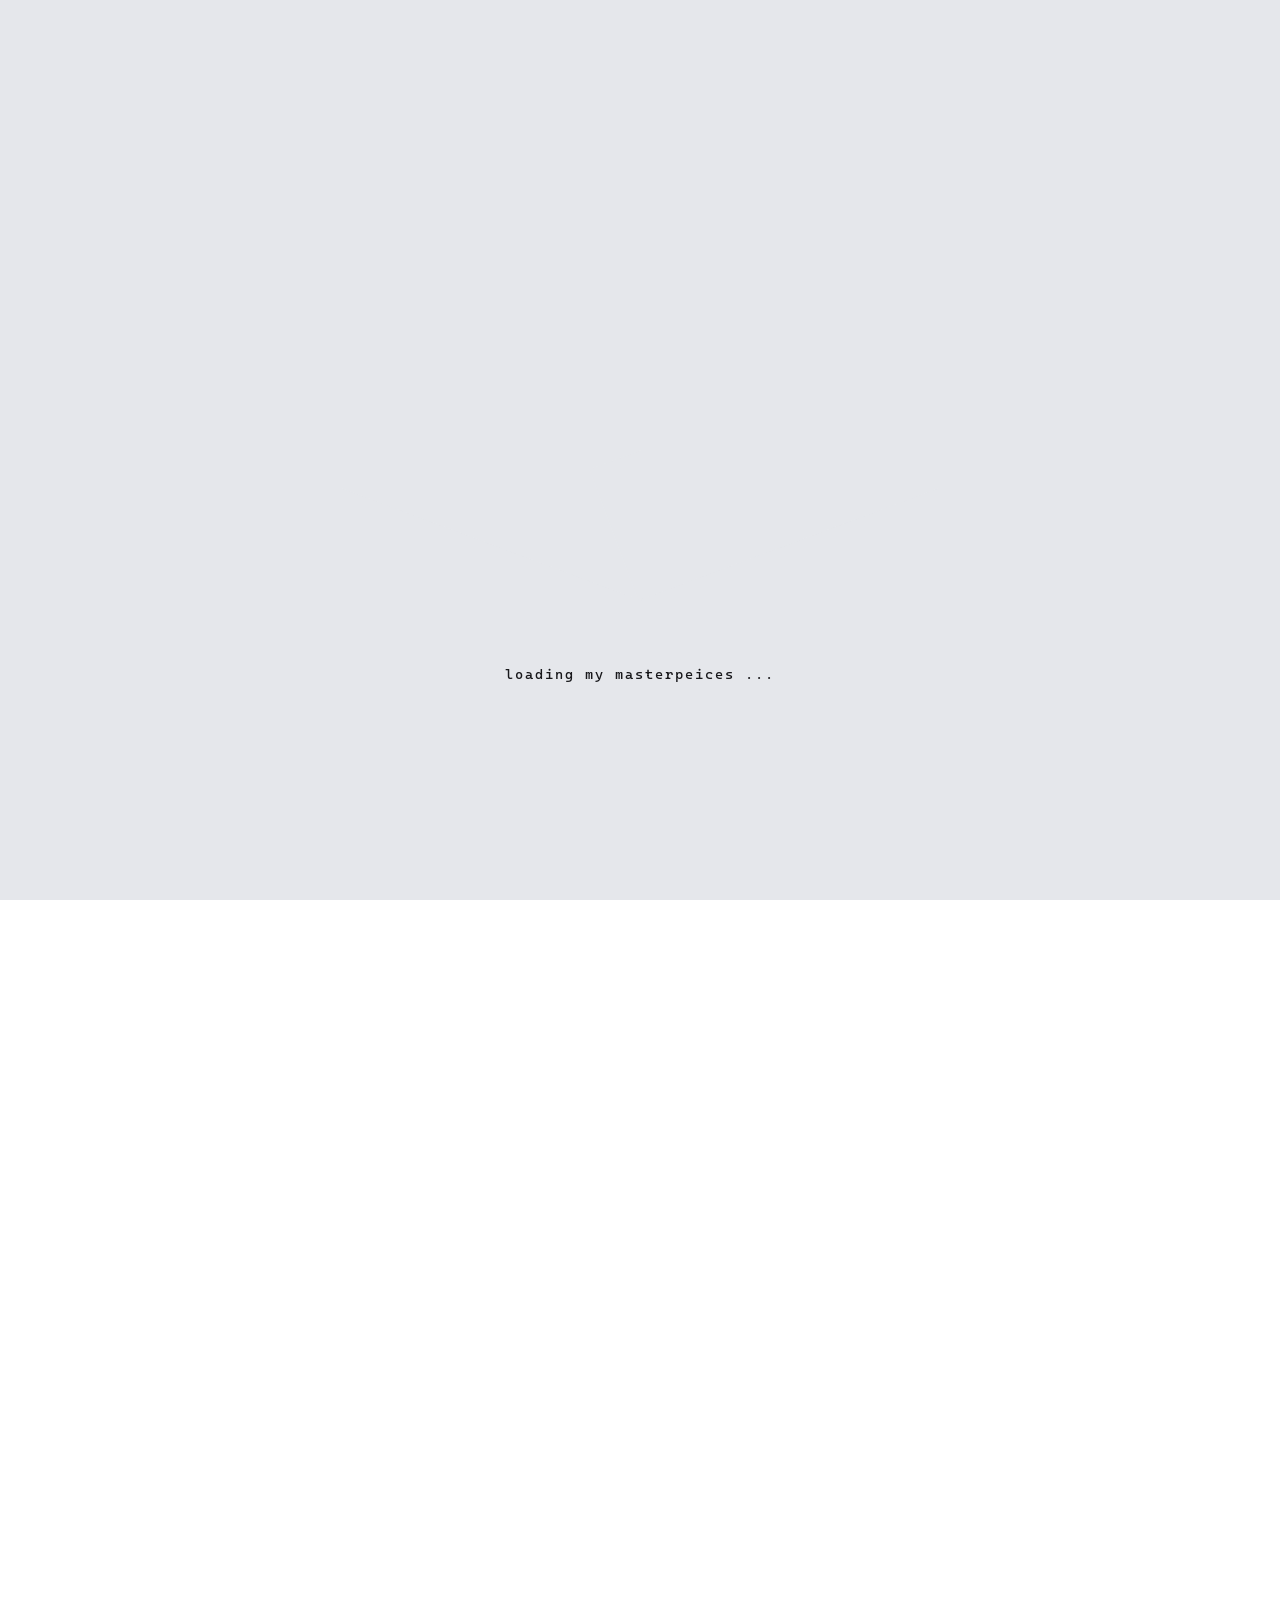
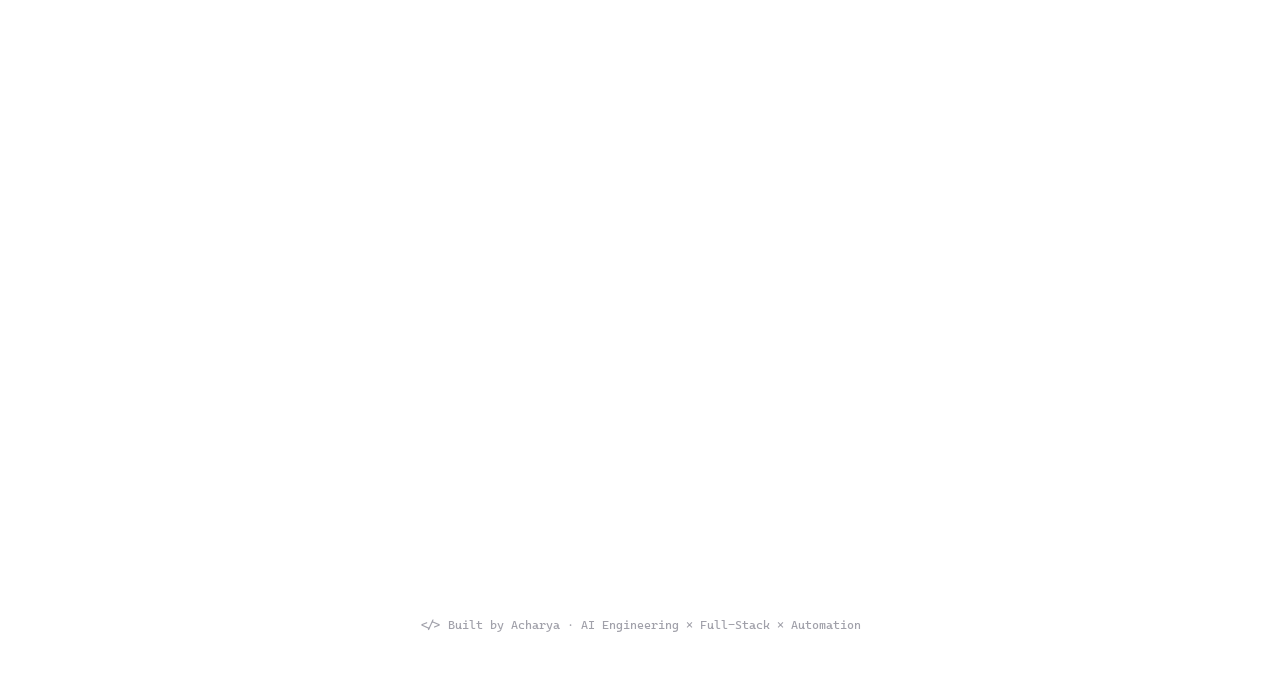
==== commit 14c548a7: "refactored the codebase to use amazons cloud env" ====
--- a/html/index.html
+++ b/html/index.html
@@ -62,6 +62,10 @@
                 <a href="#skills">Skills</a>
                 <a href="#projects">Projects</a>
                 <a href="#services">Services</a>
+                <div id="cloud-pill" style="display: inline-flex; align-items: center; gap: 6px; font-size: 0.75rem; padding: 4px 10px; border-radius: 9999px; background: #ffffff; border: 1.5px solid var(--zinc-900); font-weight: 600; box-shadow: 2px 2px 0 0 var(--zinc-900); cursor: pointer;" title="AWS Full-Stack Architecture Status">
+                    <span id="cloud-pill-dot" style="width: 7px; height: 7px; border-radius: 50%; background: #a1a1aa; display: inline-block;"></span>
+                    <span id="cloud-pill-text">Checking Cloud...</span>
+                </div>
                 <a href="contact.html" class="btn btn--blue"
                     style="padding: 0.3rem 1rem; font-size: 0.85rem; border-width: 1.5px; border-radius: 6px; box-shadow: 2px 2px 0 0 var(--zinc-900);">Send
                     Message</a>
@@ -341,6 +345,7 @@
     </footer>
 
     <script src="https://cdnjs.cloudflare.com/ajax/libs/gsap/3.12.2/gsap.min.js"></script>
+    <script src="../js/config.js"></script>
     <script src="../js/script.js"></script>
 </body>
 
